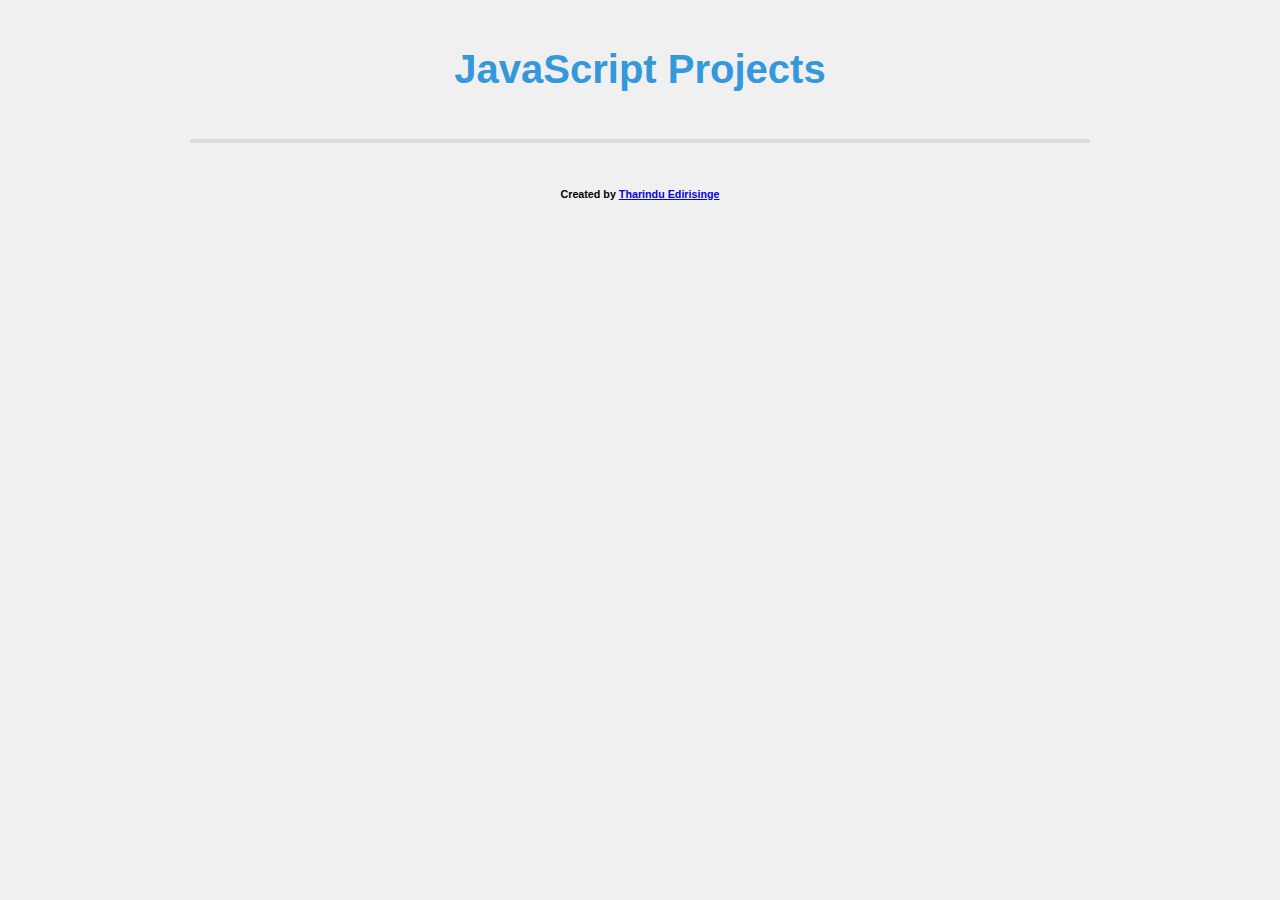
==== JavaScript/javascript.html @ 065f2705 "created the javascript base project file base" ====
<!DOCTYPE html>
<html lang="en">
<head>
    <meta charset="UTF-8">
    <meta name="viewport" content="width=device-width, initial-scale=1.0">
    <title>JavaScript Projects</title>
    <style>
        body {
            margin: 0;
            font-family: Arial, sans-serif;
            background: #f0f0f0;
        }

        h1 {
            color: #3498db;
            font-size: 2.5rem;

        }

       .container {
            display: flex;
            flex-wrap: wrap;
            justify-content: space-around;
            padding: 20px;
            align-items: center;
            flex-direction: column;
            gap: 20px;
       }

       .projects {
        border: 2px solid #d9d9d9ee;
        width: 70vw;
        height: auto;
        border-radius: 20px;
       }
    </style>
</head>
<body>
    <div class="container">
        <h1>JavaScript Projects</h1>
        <div class="projects"></div>
        <h6>Created by <a href="mailto:t.dasanthaedirisinghe@gmail.com">Tharindu Edirisinge</a></h6>
    </div>
</body>
</html>
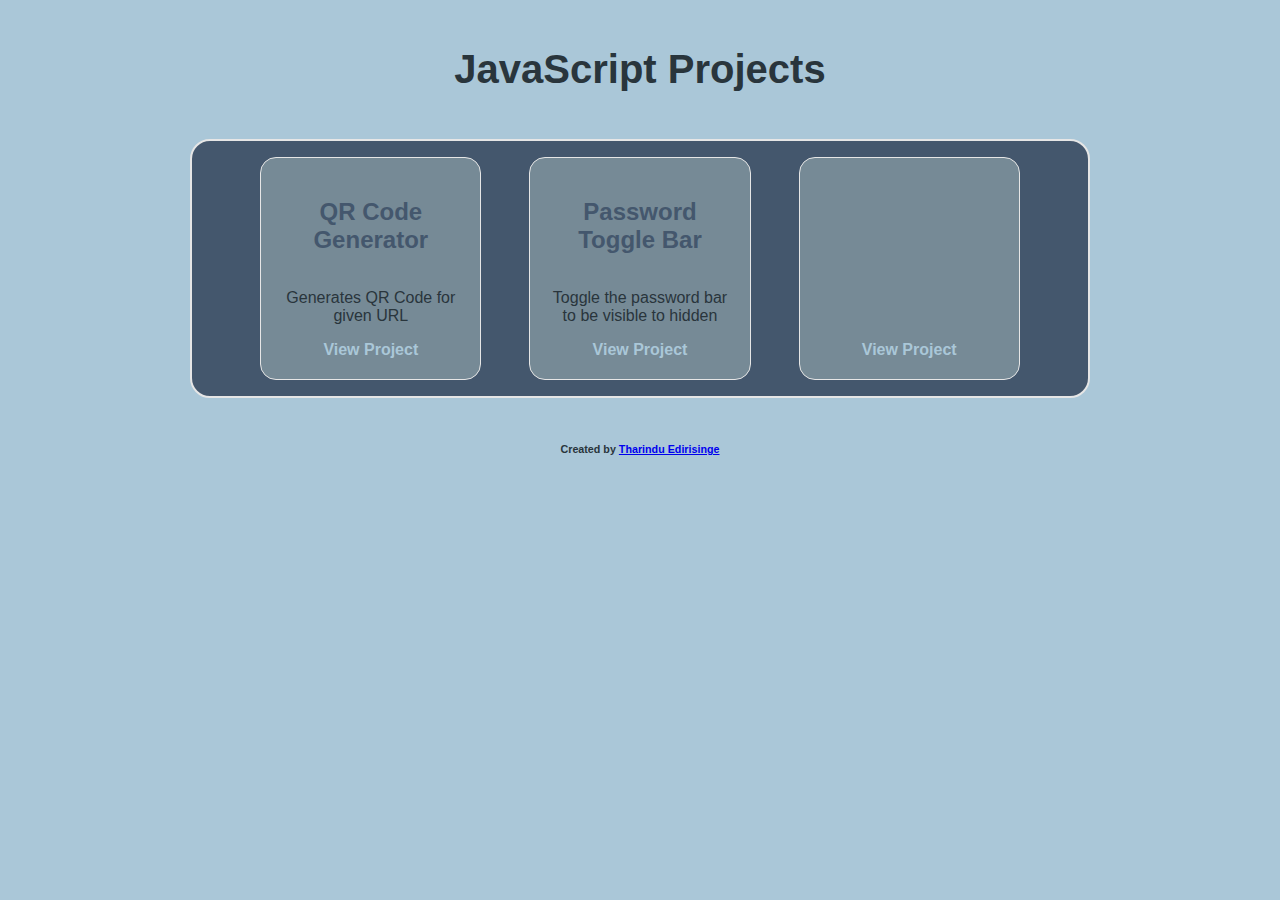
==== commit 426a6c5b: "completed the  javascript page" ====
--- a/JavaScript/javascript.html
+++ b/JavaScript/javascript.html
@@ -5,14 +5,22 @@
     <meta name="viewport" content="width=device-width, initial-scale=1.0">
     <title>JavaScript Projects</title>
     <style>
+        :root {
+            --primary_color: #44576d;
+            --secondary_color: #768a96;
+            --background_color: #aac7d8;
+            --additional_color: #e6e6e6;
+            --font_color: #29353c;
+        }
         body {
             margin: 0;
             font-family: Arial, sans-serif;
-            background: #f0f0f0;
+            background: var(--background_color);
+            color: var(--font_color);
         }
 
         h1 {
-            color: #3498db;
+            color: var(--font_color);
             font-size: 2.5rem;
 
         }
@@ -28,18 +36,90 @@
        }
 
        .projects {
-        border: 2px solid #d9d9d9ee;
+        border: 2px solid var(--additional_color);
         width: 70vw;
         height: auto;
         border-radius: 20px;
+        display: flex;
+        gap: 1em;
+        flex-wrap: wrap;
+        background-color: var(--primary_color);
+        justify-content: center;
+       }
+
+       .project {
+        border: 1px solid var(--additional_color);
+        margin: 1em;
+        border-radius: 1em;
+        padding: 20px;
+        text-align: center;
+        background-color: var(--secondary_color);
+        width: 20%;
+        display: flex;
+        flex-direction: column;
+        justify-content: space-between;
+       }
+
+       .project h2 {
+        color: var(--primary_color);
+       }
+
+       .link {
+        text-decoration: none;
+        color: var(--background_color);
+        font-weight: bold;
+
+       }
+
+       .link:hover {
+        color: var(--primary_color);
+        text-decoration: underline;
+        cursor: pointer;
        }
     </style>
 </head>
 <body>
     <div class="container">
         <h1>JavaScript Projects</h1>
-        <div class="projects"></div>
+        <div class="projects" id="projects">
+            <!-- adding the project cards -->
+        </div>
         <h6>Created by <a href="mailto:t.dasanthaedirisinghe@gmail.com">Tharindu Edirisinge</a></h6>
     </div>
+
+    <script>
+        document.addEventListener("DOMContentLoaded", function() {
+            let porjectContainer = document.getElementById("projects")
+
+            fetch('projects.json')
+            .then(response=>response.json())
+            .then(data=> {
+
+                data.projects.forEach(project => { 
+                    let projectCard = document.createElement("div")
+                    projectCard.classList.add("project")
+                    
+                    let titleElement = document.createElement("h2")
+                    titleElement.textContent = project.title;
+                    projectCard.appendChild(titleElement)
+                    
+                    let descriptionElement = document.createElement("p")
+                    descriptionElement.textContent = project.description;
+                    projectCard.appendChild(descriptionElement)
+                    
+                    let linkElement = document.createElement("a")
+                    linkElement.textContent = "View Project"
+                    linkElement.href = project.link;
+                    linkElement.classList.add("link")
+                    projectCard.appendChild(linkElement)
+                    
+                    porjectContainer.appendChild(projectCard);
+                });
+            })
+            .catch(error => {
+                console.error('Error fetching projects: ', error)
+            })
+        })
+    </script>
 </body>
 </html>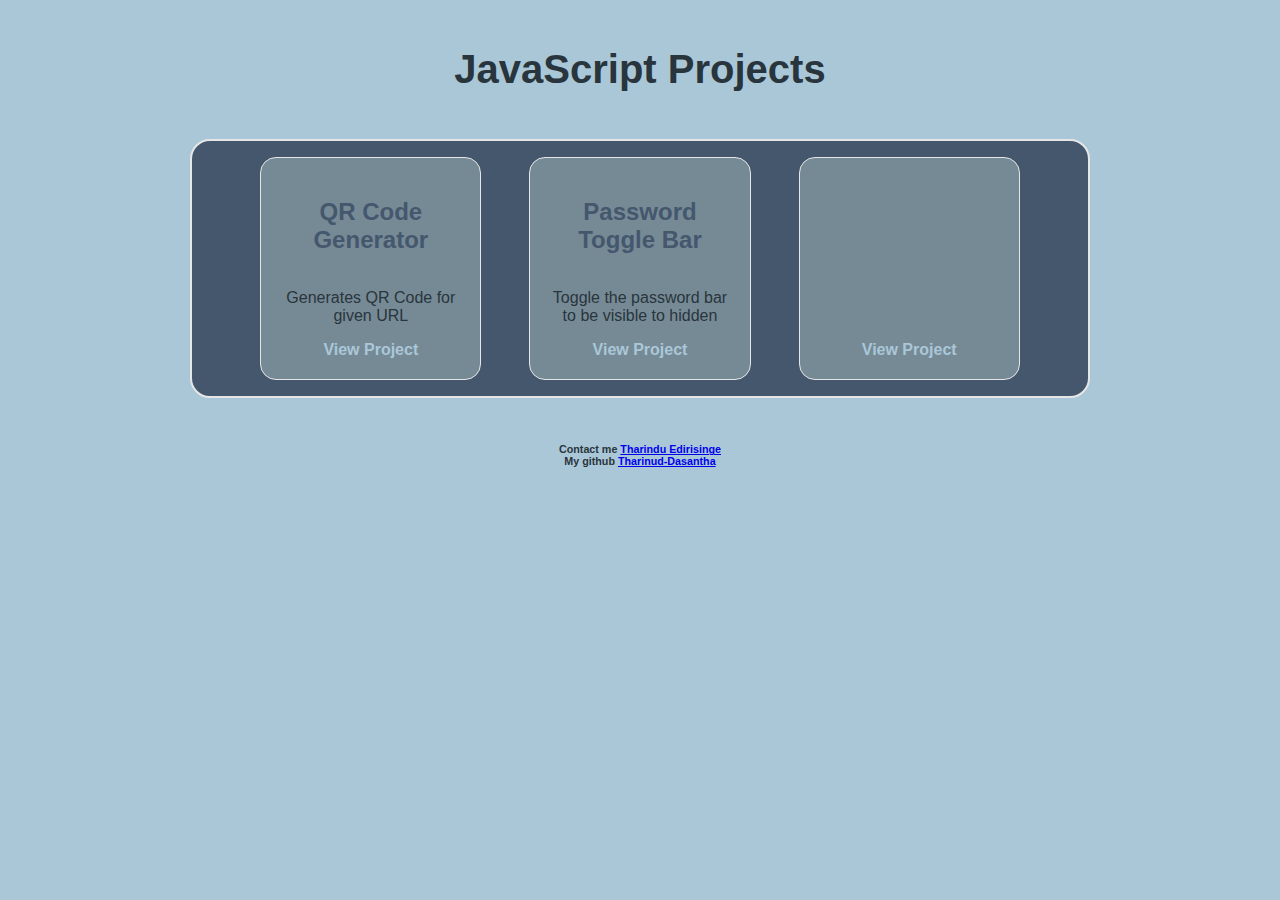
==== commit ee672cf0: "added the github links" ====
--- a/JavaScript/javascript.html
+++ b/JavaScript/javascript.html
@@ -76,6 +76,10 @@
         text-decoration: underline;
         cursor: pointer;
        }
+
+       h6 {
+        text-align: center;
+       }
     </style>
 </head>
 <body>
@@ -84,7 +88,7 @@
         <div class="projects" id="projects">
             <!-- adding the project cards -->
         </div>
-        <h6>Created by <a href="mailto:t.dasanthaedirisinghe@gmail.com">Tharindu Edirisinge</a></h6>
+        <h6>Contact me <a href="mailto:t.dasanthaedirisinghe@gmail.com">Tharindu Edirisinge</a><br/> My github <a href="https://github.com/Tharindu-Dasantha">Tharinud-Dasantha</a></h6>
     </div>
 
     <script>
@@ -109,7 +113,7 @@
                     
                     let linkElement = document.createElement("a")
                     linkElement.textContent = "View Project"
-                    linkElement.href = project.link;
+                    linkElement.href = project.url;
                     linkElement.classList.add("link")
                     projectCard.appendChild(linkElement)
                     
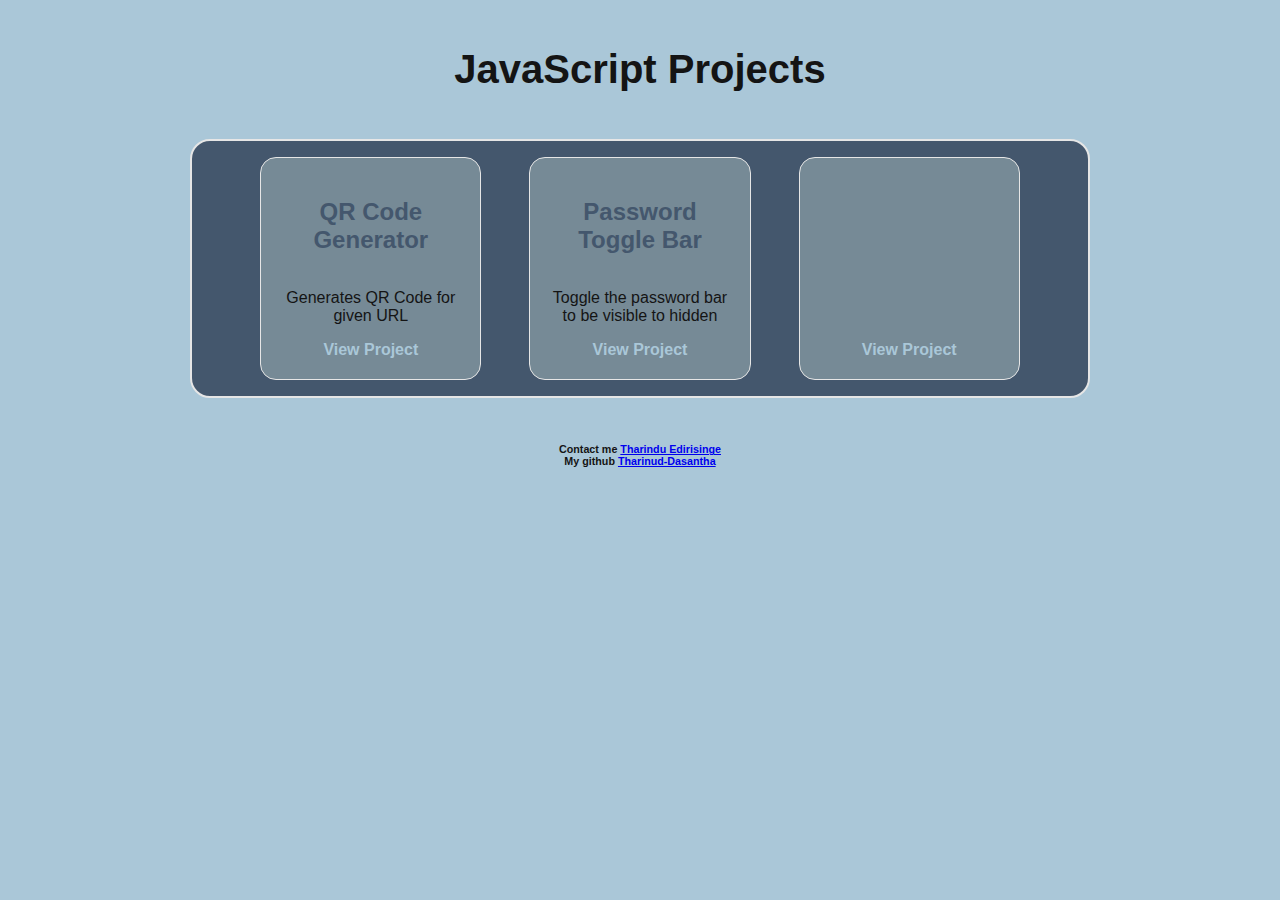
==== commit 585e10e8: "changed the font color" ====
--- a/JavaScript/javascript.html
+++ b/JavaScript/javascript.html
@@ -10,7 +10,7 @@
             --secondary_color: #768a96;
             --background_color: #aac7d8;
             --additional_color: #e6e6e6;
-            --font_color: #29353c;
+            --font_color: #141414;
         }
         body {
             margin: 0;
